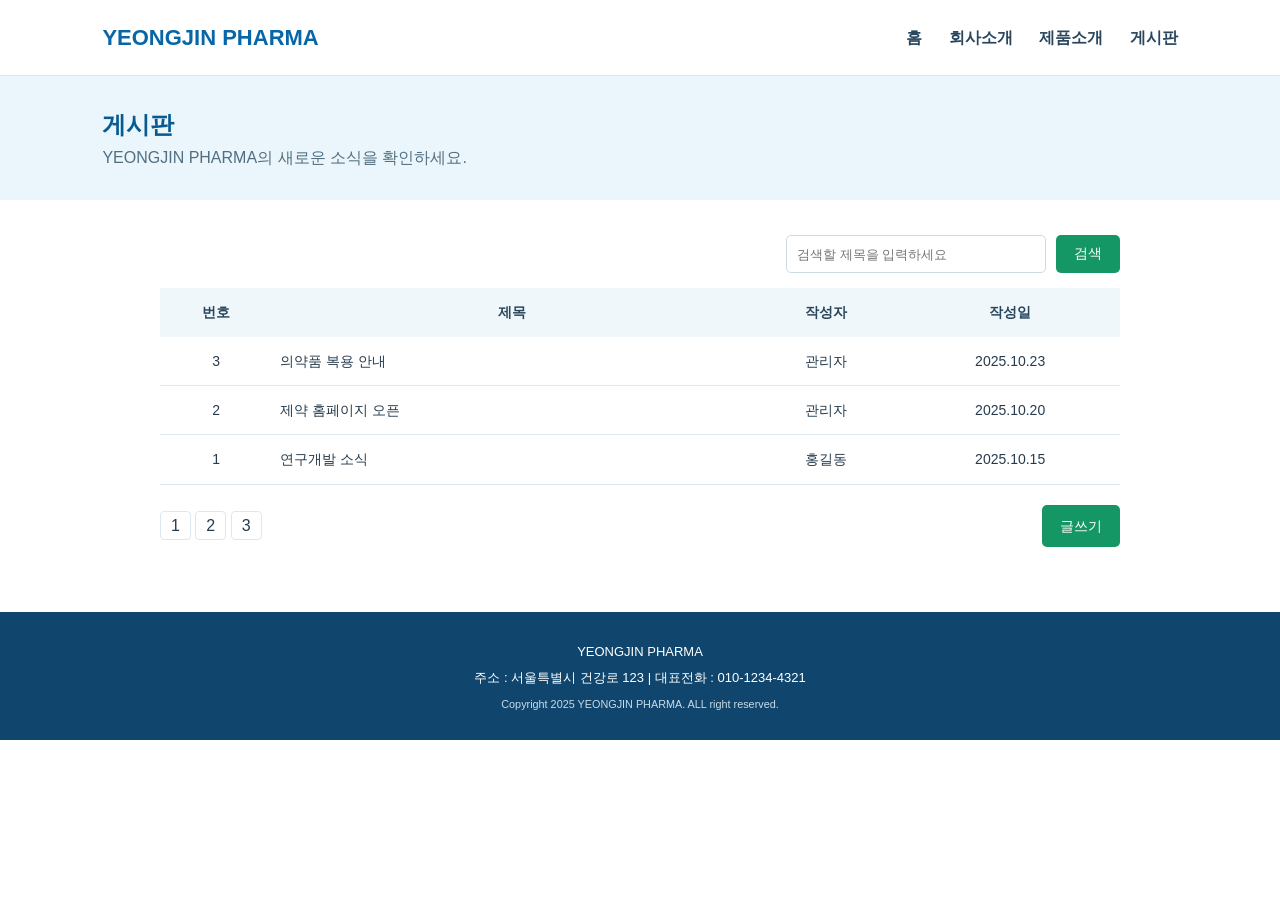
==== board.html @ 4c8fb0ef "제약" ====
<!DOCTYPE html>
<html lang="en">
<head>
    <meta charset="UTF-8">
    <meta name="viewport" content="width=device-width, initial-scale=1.0">
    <link rel="stylesheet" href="css/style.css">
    <title>게시판</title>
</head>
<body>
    <!--공통 상단 메뉴-->
  <header>
    <div class="logo">
        <a href="index.html">YEONGJIN PHARMA</a>
    </div>
    <nav>
        <a href="index.html">홈</a>
        <a href="#">회사소개</a>
        <a href="#">제품소개</a>
        <a href="board.html">게시판</a>
        
    </nav>
  </header>
 <!-- 게시판 목록-->
  <main>
    <!-- 게시판 검색 입력-->
    <section class="page-title">
        <h1>게시판</h1>
        <p>YEONGJIN PHARMA의 새로운 소식을 확인하세요.</p>

    </section>
    
    <section class="content-section">
            <div class="board-search">
                <input type="text" id="searchText" placeholder="검색할 제목을 입력하세요">
                <button class="button" onclick="">검색</button>
            </div>
        

            <!-- 게시판 목록 출력 -->
            <table class="board-table">
                <thead>
                    <tr>
                        <th>번호</th>
                        <th>제목</th>
                        <th>작성자</th>
                        <th>작성일</th>
                    </tr>
                </thead>
                <tbody id="boardList">
                    <tr>
                        <td>3</td>
                        <td class="subject"><a href="view.html">의약품 복용 안내</a></td>
                        <td>관리자</td>
                        <td>2025.10.23</td>
                    </tr>
                    <tr>
                        <td>2</td>
                        <td class="subject"><a href="index.html">제약 홈페이지 오픈</a></td>
                        <td>관리자</td>
                        <td>2025.10.20</td>
                    </tr>
                    <tr>
                        <td>1</td>
                        <td class="subject"><a href="#">연구개발 소식</a></td>
                        <td>홍길동</td>
                        <td>2025.10.15</td>
                    </tr>
                </tbody>
            </table>
            <div class="board-bottom">
                <div class="page-number">
                    <a href="#">1</a>
                    <a href="#">2</a>
                    <a href="#">3</a>
                </div>
                <a href="write.html" class="button">글쓰기</a>
            </div>
        </section>
  </main>

  <!-- 공통 하단 footer -->
  <footer>
    <p>YEONGJIN PHARMA</p>
    <p>주소 : 서울특별시 건강로 123 | 대표전화 : 010-1234-4321</p>
    <small>Copyright 2025 YEONGJIN PHARMA. ALL right reserved.</small>
  </footer>
</body>
</html>
---- css/style.css ----
/* 전체 페이지에서 공통으로 사용하는 기본 스타일 */
* {
    box-sizing: border-box;
}

body {
    margin: 0;
    font-family: Arial, "맑은 고딕", sans-serif;
    color: #263b4d;
    background-color: white;
    line-height: 1.6;
}

a {
    color: inherit;
    text-decoration: none;
}

/* 헤더 - 상단 로고와 메뉴 */
header {
    display: flex; /* 가로 정렬 */
    justify-content: space-between; /* 양 옆으로 정렬 */
    padding: 20px 8%; /* 좌 우 패딩값은 % 입력 */
    border-bottom: 1px solid #dce8ef;
    align-items: center; /* 세로 정렬 가운데 */
}

.logo {
    font-weight: bold;
    color: #0866a8;
    font-size: 22px;
}

nav a {
    margin-left: 22px;
    color: #29465d;
    font-weight: bold;
}

nav a:hover {
    color: #157965;
}

/* 홈페이지 대문페이지 메인 배너 */
.main-banner {
    background-color: #eaf6fb;
    text-align: center;
    padding: 75px 20px;
}

.main-banner h1 {
    color: #075b91;
    font-size: 35px;
    margin: 0 0 12px;
}

.main-banner p {
    color: #526f82;
    margin-bottom: 30px;
}

/* 공통 버튼 디자인 */
.button {
    background-color: #159765;
    padding: 10px 18px;
    font-size: 14px;
    color: white;
    border: none;
    display: inline-block;
    border-radius: 5px;
}

.button:hover {
    background-color: #107b52;
}

/* 본문 컨텐츠 영역 */
.content-section {
    width: 1000px;
    margin: 0 auto; /* 가운데 정렬 */
    padding: 35px 20px;
}

.content-section h2 {
    color: #075b91;
    margin-top: 0;
}

.content-section p {
    color: #5d7180;
}

/* 홈페이지 대문 제품 카드리스트 */
.card-list {
    display: flex;
    gap: 20px;
}

.card {
    flex:1; /* 남는 공간을 균일하게 배분 */
    border: 1px solid #dce8ef;
    border-radius: 8px;
    background-color: #fbfdfe;
    padding: 18px;
}

.card h3 {
    color: #075b91;
    margin-bottom: 5px;
}

.card p {
    color: #647987;
    font-size: 14px;
    margin-bottom: 0;
}

.product-image {
    display: flex;
    height: 90px;
    /* border: 1px solid red; */
    font-weight: bold;
    font-size: 40px;
    justify-content: center; /* 가로 가운데 정렬 */
    align-items: center;
    border-radius: 5px;

}

.product-image.blue {
    background-color: #dceffc;
    color: #0876b8;
}

.product-image.green {
    background-color: #ddf4e8;
    color: #159765;
}

.product-image.lightblue {
    background-color: #e4f5f7;
    color: #168b9c;
}

/* 공지사항 리스트 */
.content-section.notice ul {
    list-style: none;
    border-top: 1px solid #dce8ef;
    padding: 0;
}

.content-section.notice li {
    border-bottom: 1px solid #dce8ef;
    display: flex;
    justify-content: space-between;
    gap: 15px;
    padding: 12px 5px;
}

.content-section.notice li span {
    font-size: 13px;
    color: #718493;
}

.content-section.notice a:hover {
    color: #159765;
}

/* footer 디자인 */
footer {
    background-color: #10466d;
    text-align: center;
    padding: 25px 15px;
    color: white;
    font-size: 13px;
    margin-top: 30px;
}

footer small {
    color: #c9dce8;
}

footer p {
    margin: 5px;
}

/* board.html - 게시판 목록 디자인 */

/* 게시판 페이지 제목 */
.page-title {
    background-color: #eaf6fb;
    padding: 30px 8%; /* 위 아래 패딩값은 30px, 양 옆은 전체 길이의 8% */

}

.page-title h1 {
    color: #075b91;
    margin: 0;
}

.page-title p {
    margin: 0;
    color: #526f82;
}

/* 게시판 검색 */
.board-search {
    display: flex;
    justify-content: flex-end; /* 오른쪽 정렬 */
    gap: 10px;
    margin-bottom: 15px;
}

.board-search input {
    width: 260px;
    padding: 10px;
    border: 1px solid #cbdbe5;
    border-radius: 5px;
}

/* 게시판 글 목록 테이블 */
.board-table {
    width: 100%;
    text-align: center;
    font-size: 14px;
    border-collapse: collapse; /* 열과 열사이의 빈 공간을 삭제 */

}

.board-table th {
    background-color: #f0f7fa;
    padding: 13px 8px;
    color: #29465d;
}

.board-table td {
    padding: 13px 8px;
    border-bottom: 1px solid #dce8ef;
}

.board-table .subject {
    text-align: left;
    width: 50%;
}

.board-table .subject a:hover{
    color: #159765;
    text-decoration: underline;
}

.board-bottom {
    display: flex;
    justify-content: space-between;
    align-items: center;
    margin-top: 20px;

}

.page-number a {
    border: 1px solid #dce8ef;
    padding: 5px 10px;
    border-radius: 4px;
}

/* 게시글 내용 보기 디자인 */
.article-section h2 {
    border-bottom: 1px solid #dce8ef;
    padding: 15px;
}
.article-info {
    display: flex;
    gap: 20px;
    padding-top: 10px; 
    padding-bottom: 10px;
    color: #718493;
    font-size: 13px;
    border-bottom: 1px solid #dce8ef;

}
.article-content {
    padding: 20px;
    min-height: 250px;

}
.article-content h3 {
    color: #075b91;

}

.article-buttons {
    display: flex;
    justify-content: flex-end;
    gap: 8px;

}
/* 회색 버튼 ( 수정, 삭제 버튼 ) */
.button-gray {
    background-color: #718493;

}
.button-gray:hover {
    background-color: #536775;
}

.prev-next {
    padding-top: 0;
}
.prev-next p {
    border: 1px solid #dce8ef;
    padding: 10px;

}

.prev-next b {
    color: #075b91;
}

/*게시판 글쓰기 폼 디자인 */
.form-section form label {
    display: block;
    margin-top: 15px;
    margin-bottom: 5px;
}

.form-section input {
    width: 100%;
    padding: 12px;
    border: 1px solid #cbdbe5;
    border-radius: 5px;
    font-family: inherit; /* input 폼 안에 입력되는 글꼴이 상위 태그에서 지정한 글꼴로 상속 */


}

.form-section textarea {
    width: 100%;
    padding: 12px;
    border: 1px solid #cbdbe5;
    border-radius: 5px;
    font-family: inherit; /* input 폼 안에 입력되는 글꼴이 상위 태그에서 지정한 글꼴로 상속 */
    resize: vertical;/* 세로로만 영역늘리기 허용 */

}

.form-buttons {
    display: flex;
    justify-content: flex-end;
    gap: 8px;
    

}
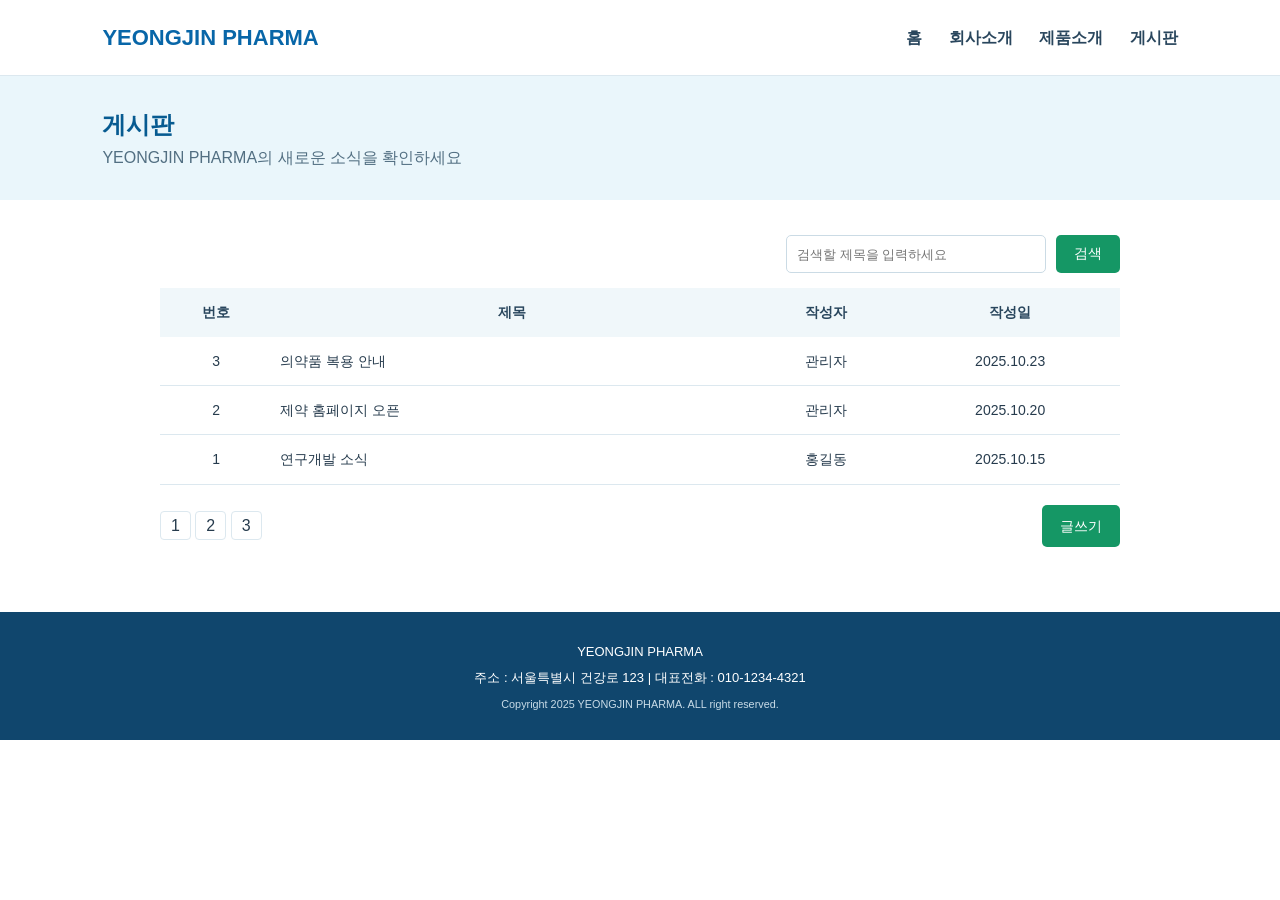
==== commit 59f9a4f6: "링크수정" ====
--- a/board.html
+++ b/board.html
@@ -25,7 +25,7 @@
     <!-- 게시판 검색 입력-->
     <section class="page-title">
         <h1>게시판</h1>
-        <p>YEONGJIN PHARMA의 새로운 소식을 확인하세요.</p>
+        <p>YEONGJIN PHARMA의 새로운 소식을 확인하세요</p>
 
     </section>
     
@@ -55,13 +55,13 @@
                     </tr>
                     <tr>
                         <td>2</td>
-                        <td class="subject"><a href="index.html">제약 홈페이지 오픈</a></td>
+                        <td class="subject"><a href="view.html">제약 홈페이지 오픈</a></td>
                         <td>관리자</td>
                         <td>2025.10.20</td>
                     </tr>
                     <tr>
                         <td>1</td>
-                        <td class="subject"><a href="#">연구개발 소식</a></td>
+                        <td class="subject"><a href="view.html">연구개발 소식</a></td>
                         <td>홍길동</td>
                         <td>2025.10.15</td>
                     </tr>
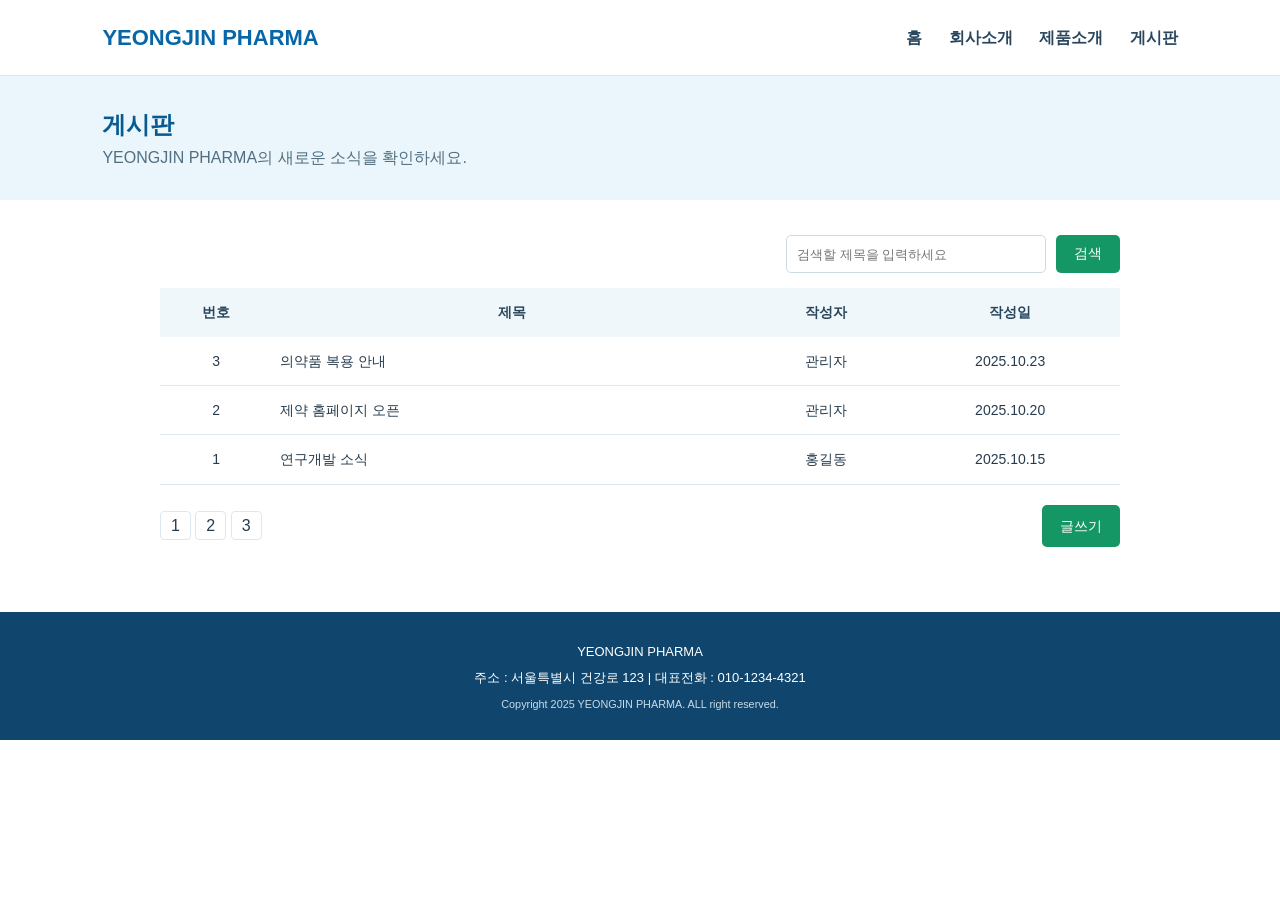
==== commit a4d81377: "수정" ====
--- a/board.html
+++ b/board.html
@@ -25,7 +25,7 @@
     <!-- 게시판 검색 입력-->
     <section class="page-title">
         <h1>게시판</h1>
-        <p>YEONGJIN PHARMA의 새로운 소식을 확인하세요</p>
+        <p>YEONGJIN PHARMA의 새로운 소식을 확인하세요.</p>
 
     </section>
     
